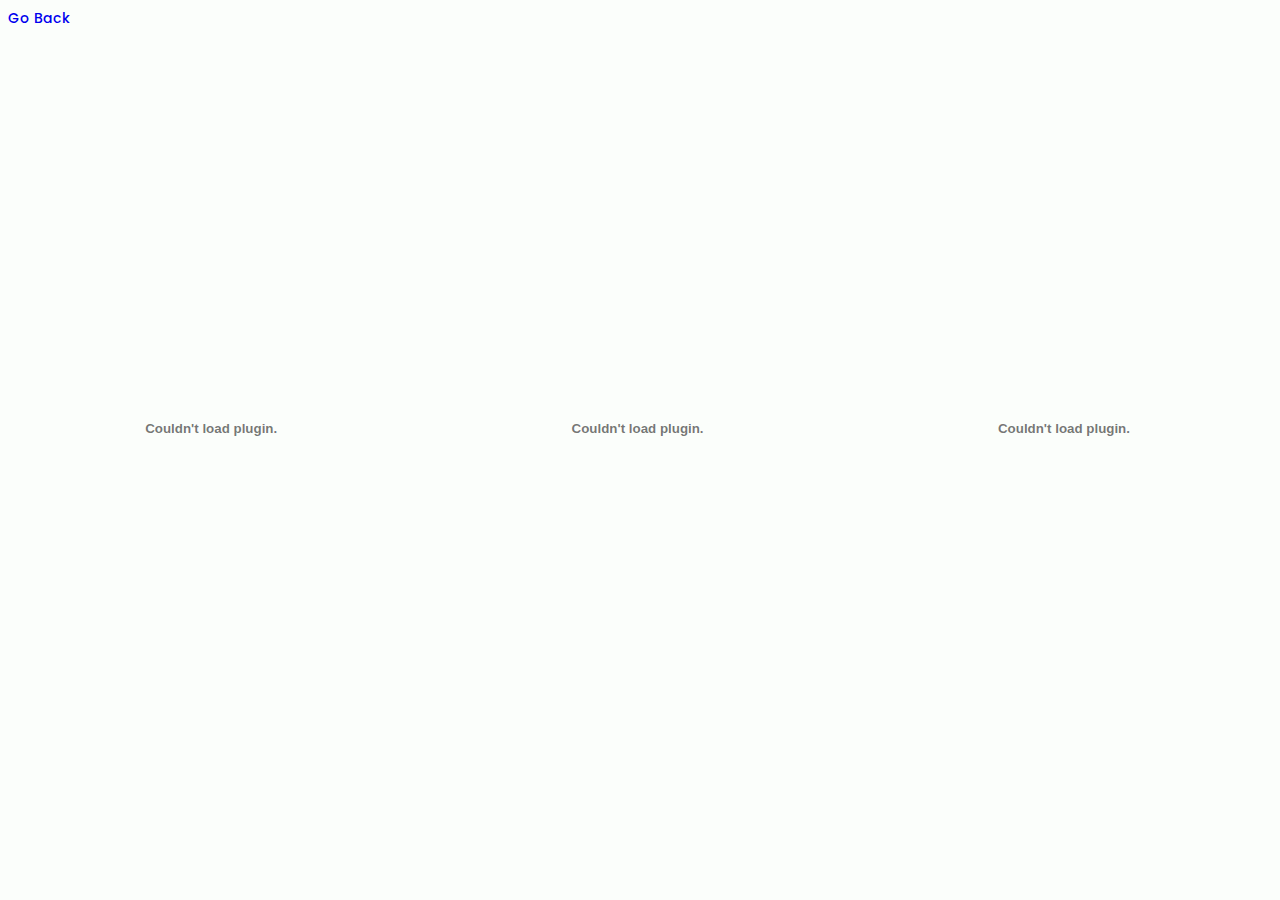
==== assets/pages/imelab.html @ c0680ca6 "pages update" ====
<!DOCTYPE html>
<html>
<head>
    <title>IME Labs</title>
    <meta http-equiv="Content-Type" content="text/html; charset=utf-8"/>
        <!-- <link rel="shortcut icon" type="image/png" href="assets/img/"> --> 
        <link rel="apple-touch-icon" sizes="180x180" href="/assets/favicon_io/apple-touch-icon.png">
        <link rel="icon" type="image/png" sizes="32x32" href="/assets/favicon_io/favicon-32x32.png">
        <link rel="icon" type="image/png" sizes="16x16" href="/assets/favicon_io/favicon-16x16.png">
        <!-- <link rel="manifest" href="/site.webmanifest"> -->
    <!--==================== UNICONS ====================-->
    <link rel="stylesheet" href="https://unicons.iconscout.com/release/v4.0.0/css/line.css">
        
    <!--==================== SWIPER CSS ====================-->
    <link rel="stylesheet" href="..\css/swiper-bundle.min.css">

    <!--==================== CSS ====================-->
    <link rel="stylesheet" href="..\css/styles.css">
    
    <link type="text/css" href="../src/pdfSlider.css" rel="stylesheet"/>

    <script type="text/javascript" src="js/jquery/jquery.min.js"></script>
    <script type="text/javascript" src="../src/pdfSlider.js"></script>

    <script type="text/javascript">
        $(function($) {
            $("#carousel").pdfSlider();
        });
    </script>
</head>
<body>
    <span class="button button--flex button--small button--link projects__button">
        <i class="uil uil-arrow-left button__icon"></i>
        <a href="\index.html">Go Back</a>
        
    </span>
    <div id="carousel">
        <object data="..\pdf/YaskawaLab1-V1.pdf" type="application/pdf" data-caption="Lab1" width="33%" height="800px"></object>
        <object data="..\pdf/YaskawaLab2-V0.pdf" type="application/pdf" data-caption="Lab2" width="33%" height="800px"></object>
        <object data="..\pdf/YaskawaLab3-V0.pdf" type="application/pdf" data-caption="Lab3" width="33%" height="800px"></object>
    </div>
</body>
</html>
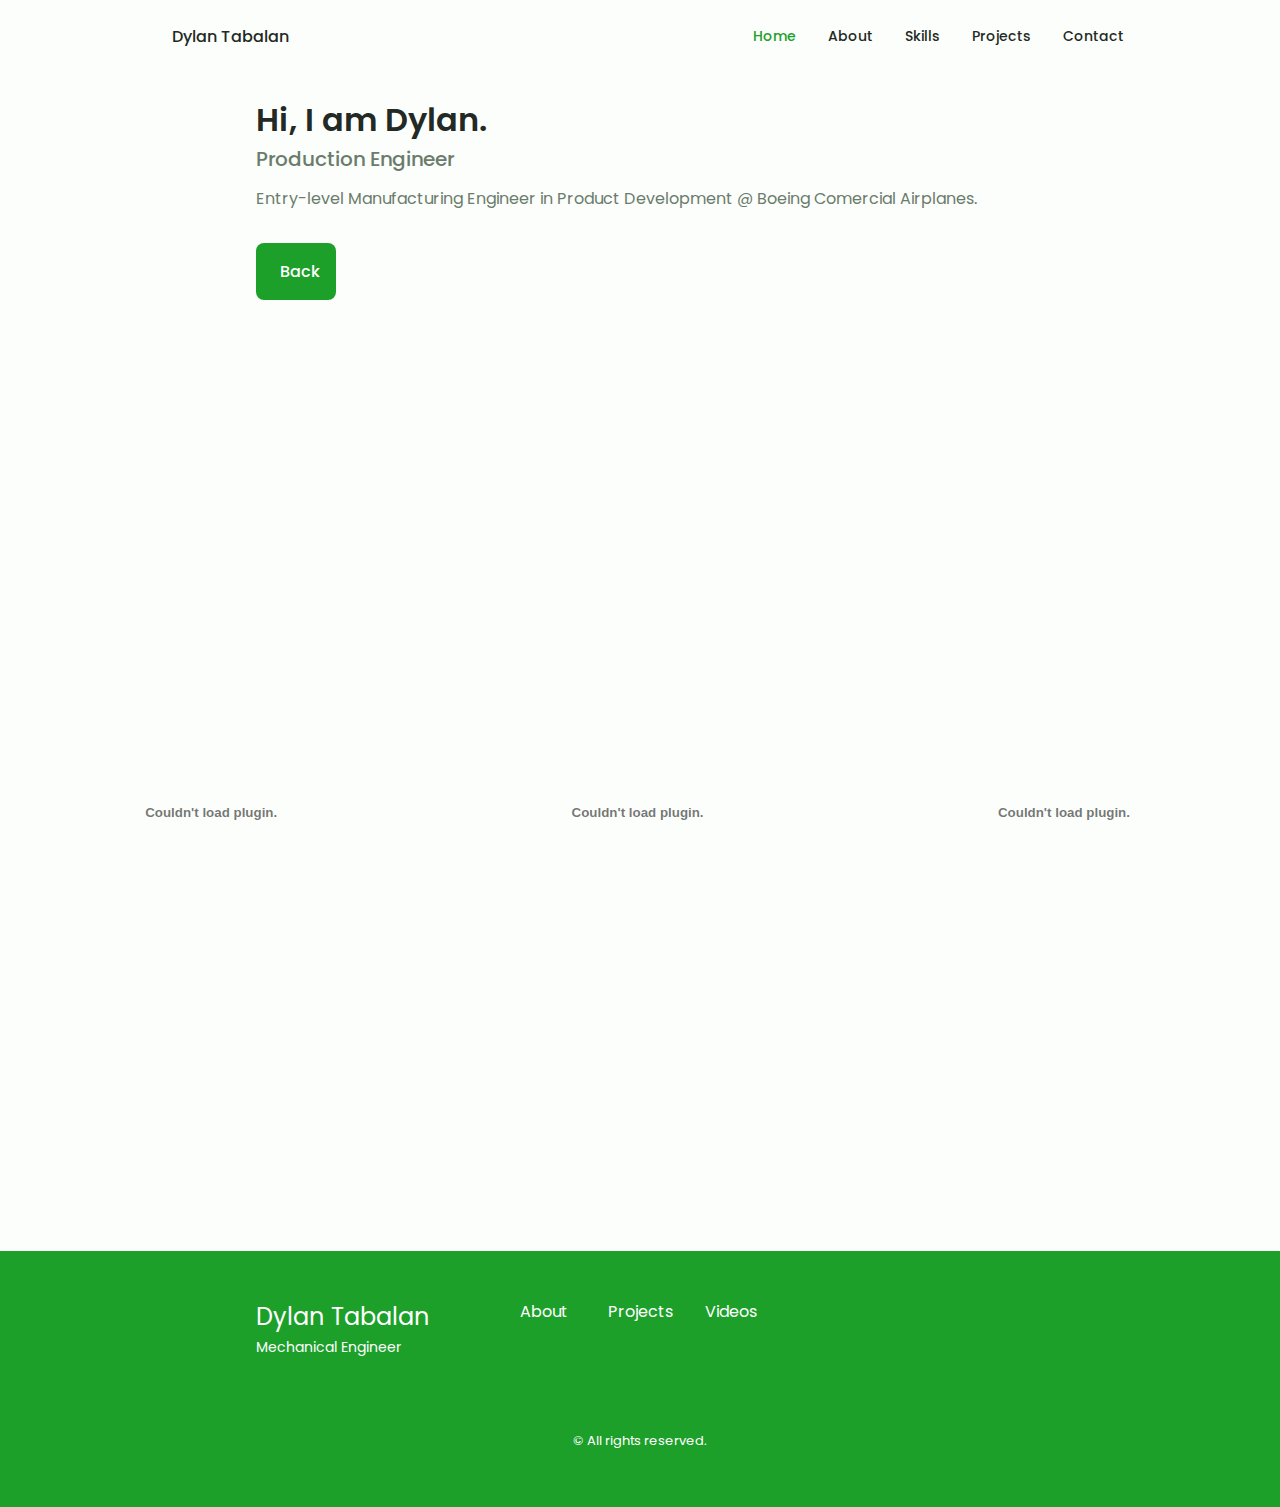
==== commit b5f64d26: "pages update imelab" ====
--- a/assets/pages/imelab.html
+++ b/assets/pages/imelab.html
@@ -1,5 +1,5 @@
 <!DOCTYPE html>
-<html>
+<html lang="en">
 <head>
     <title>IME Labs</title>
     <meta http-equiv="Content-Type" content="text/html; charset=utf-8"/>
@@ -29,15 +29,142 @@
     </script>
 </head>
 <body>
-    <span class="button button--flex button--small button--link projects__button">
-        <i class="uil uil-arrow-left button__icon"></i>
-        <a href="\index.html">Go Back</a>
-        
-    </span>
-    <div id="carousel">
-        <object data="..\pdf/YaskawaLab1-V1.pdf" type="application/pdf" data-caption="Lab1" width="33%" height="800px"></object>
-        <object data="..\pdf/YaskawaLab2-V0.pdf" type="application/pdf" data-caption="Lab2" width="33%" height="800px"></object>
-        <object data="..\pdf/YaskawaLab3-V0.pdf" type="application/pdf" data-caption="Lab3" width="33%" height="800px"></object>
-    </div>
+    <!--==================== HEADER ====================-->
+    <header class="header" id="header">
+        <nav class="nav container">
+            <a href="#" class="nav__logo">Dylan Tabalan</a>
+
+            <div class="nav__menu" id="nav-menu">
+                <ul class="nav__list grid">
+                    <li class="nav__item">
+                        <a href="\index.html#home" class="nav__link active-link">
+                            <i class="uil uil-estate nav__icon"></i> Home
+                        </a>
+                    </li>
+                    <li class="nav__item">
+                        <a href="\index.html#about" class="nav__link">
+                            <i class="uil uil-user nav__icon"></i> About
+                        </a>
+                    </li>
+                    <li class="nav__item">
+                        <a href="\index.html#skills" class="nav__link">
+                            <i class="uil uil-file-alt nav__icon"></i> Skills
+                        </a>
+                    </li>
+                    <li class="nav__item">
+                        <a href="\index.html#projects" class="nav__link">
+                            <i class="uil uil-briefcase-alt nav__icon"></i> Projects
+                        </a>
+                    </li>
+                    <li class="nav__item">
+                        <a href="\index.html#contact" class="nav__link">
+                            <i class="uil uil-message nav__icon"></i> Contact
+                        </a>
+                    </li>
+                </ul>
+                <i class="uil uil-times nav__close" id="nav-close"></i>
+            </div>
+
+            <div class="nav__btns">
+                <!-- Theme Change Buttons -->
+                <i class="uil uil-moon change-theme" id="theme-button"></i>
+
+
+                <div class="nav__toggle" id="nav-toggle">
+                    <i class="uil uil-apps"></i>
+                </div>
+            </div>
+        </nav>
+    </header>
+
+    <main class="main">
+        <section class="home section" id="home" data-id="home">
+            <div class="home__container container grid">
+                    <div class="home__img">
+                        <!--
+                        <svg class="home__blob" viewBox="0 0 200 187" xmlns="http://www.w3.org/2000/svg" xmlns:xlink="http://www.w3.org/1999/xlink">
+                            <mask id="mask0" mask-type="alpha">
+                                <path d="M190.312 36.4879C206.582 62.1187 201.309 102.826 182.328 134.186C163.346 165.547 
+                                130.807 187.559 100.226 186.353C69.6454 185.297 41.0228 161.023 21.7403 129.362C2.45775 
+                                97.8511 -7.48481 59.1033 6.67581 34.5279C20.9871 10.1032 59.7028 -0.149132 97.9666 
+                                0.00163737C136.23 0.303176 174.193 10.857 190.312 36.4879Z"/>
+                            </mask>
+                            <g mask="url(#mask0)">
+                                <path d="M190.312 36.4879C206.582 62.1187 201.309 102.826 182.328 134.186C163.346 
+                                165.547 130.807 187.559 100.226 186.353C69.6454 185.297 41.0228 161.023 21.7403 
+                                129.362C2.45775 97.8511 -7.48481 59.1033 6.67581 34.5279C20.9871 10.1032 59.7028 
+                                -0.149132 97.9666 0.00163737C136.23 0.303176 174.193 10.857 190.312 36.4879Z"/>
+
+                                <image class="home__blob-img" x='12' y='18' xlink:href="assets/img/Dylan_ab.jpg"/>
+                            </g>
+                        </svg>
+                    -->
+                    </div>
+
+                    <div class="home__data">
+                        <h1 class="home__title">Hi, I am Dylan.</h1>
+                        <h3 class="home__subtitle">Production Engineer</h3>
+                        <p class="home__description">Entry-level Manufacturing Engineer in Product Development @ Boeing Comercial Airplanes.</p>
+                        <a href="\index.html#projects" class="button button--flex">
+                            <i class="uil uil-arrow-left button__icon"></i>Back
+                        </a>
+                    </div>
+                </div>
+            </div>
+        </section>
+        <div id="carousel">
+            <object data="..\pdf/YaskawaLab1-V1.pdf" type="application/pdf" data-caption="Lab1" width="33%" height="800px"></object>
+            <object data="..\pdf/YaskawaLab2-V0.pdf" type="application/pdf" data-caption="Lab2" width="33%" height="800px"></object>
+            <object data="..\pdf/YaskawaLab3-V0.pdf" type="application/pdf" data-caption="Lab3" width="33%" height="800px"></object>
+        </div>
+    </main>
+    
+
+<!--==================== FOOTER ====================-->
+        <footer class="footer">
+            <div class="footer__bg">
+                <div class="footer__container container grid">
+                    <div>
+                        <a href="#" class="footer__title">Dylan Tabalan</a><br>
+                        <span class="footer__subtitle">Mechanical Engineer</span>
+                    </div>
+
+                    <ul class="footer__links">
+                        <li>
+                            <a href="#about" class="footer__link">About</a>
+                        </li>
+                        <li>
+                            <a href="#projects" class="footer__link">Projects</a>
+                        </li>
+                        <li>
+                            <a href="#videos" class="footer__link">Videos</a>
+                        </li>
+                    </ul>
+
+                    <div class="footer__socials">
+                        <a href="https://www.linkedin.com/in/dtabalan/" target="_blank" class="footer__social">
+                            <i class="uil uil-linkedin-alt"></i>
+                        </a>
+
+                        <a href="https://www.researchgate.net/profile/Erol-Bicer/research" target="_blank" class="footer__social">
+                            <i class="uil uil-book-open"></i>
+                        </a>
+
+                        <a href="https://github.com/nucerl" target="_blank" class="footer__social">
+                            <i class="uil uil-github-alt"></i>
+                        </a>
+
+                    </div>
+                </div>
+
+                <p class="footer__copy">&#169; All rights reserved.</p>
+            </div>
+        </footer>
+
+    <!--==================== SWIPER JS ====================-->
+    <script src="..\js/swiper-bundle.min.js"></script>
+
+    <!--==================== MAIN JS ====================-->
+    <script src="..\js/main.js"></script>
 </body>
 </html>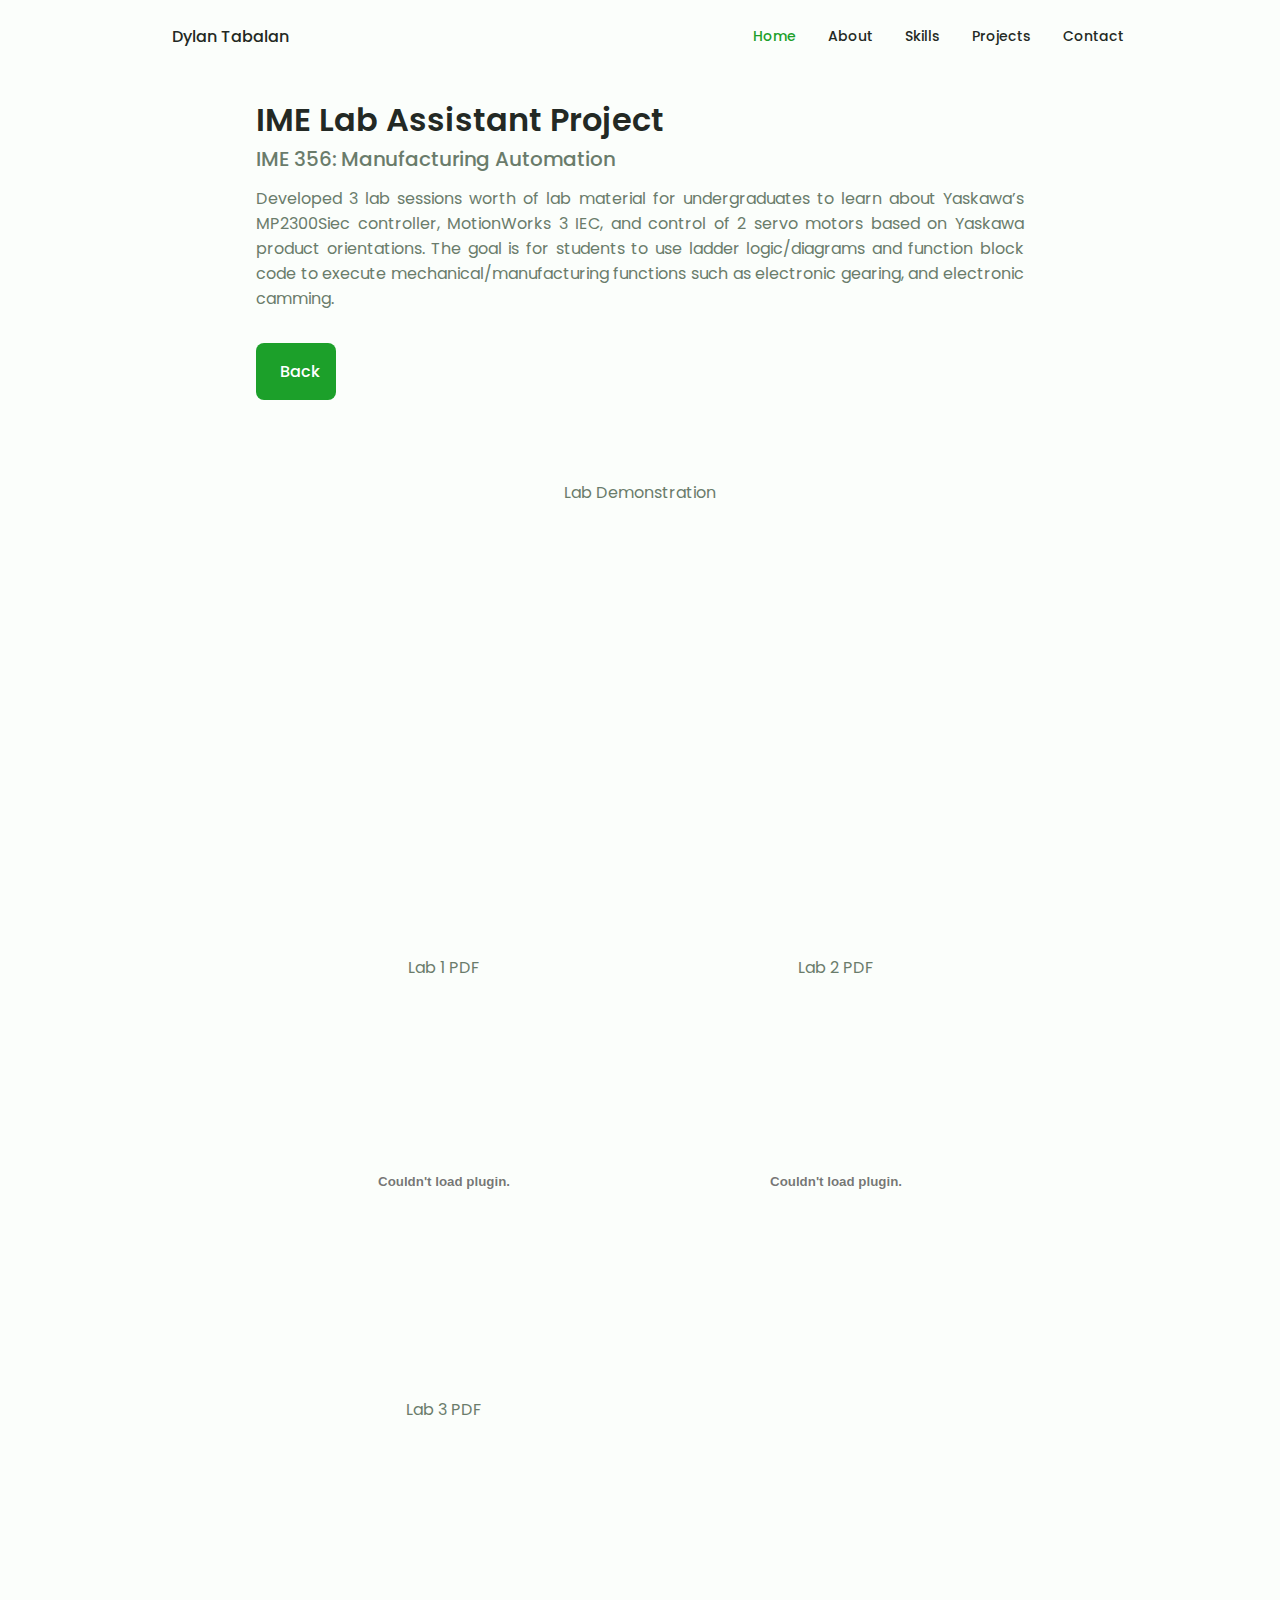
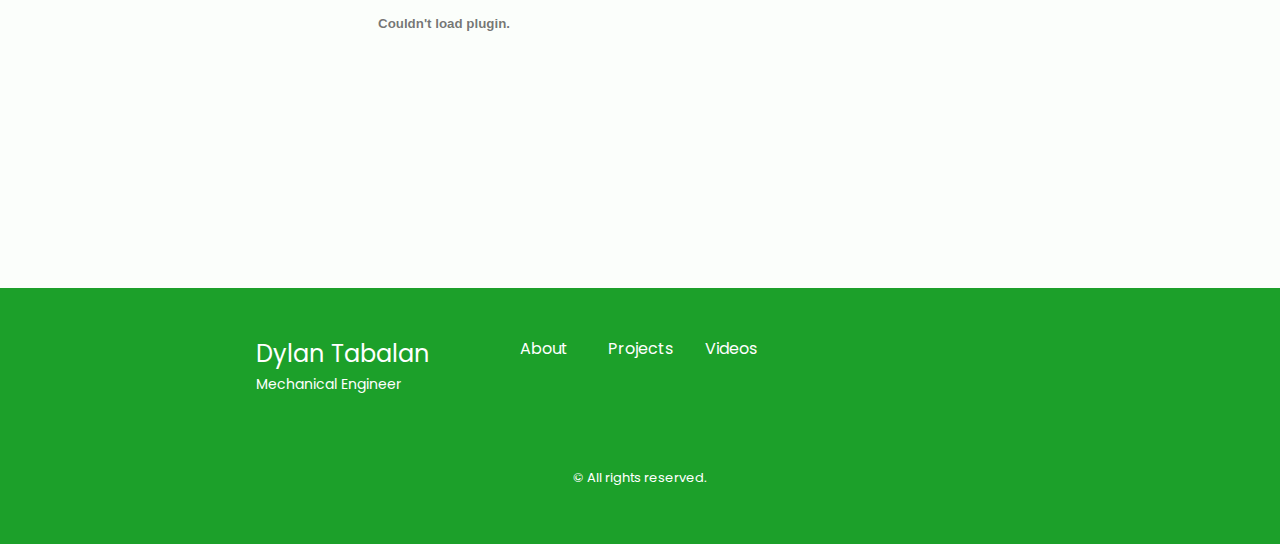
==== commit facae871: "imelabpage finished" ====
--- a/assets/pages/imelab.html
+++ b/assets/pages/imelab.html
@@ -102,21 +102,50 @@
                     </div>
 
                     <div class="home__data">
-                        <h1 class="home__title">Hi, I am Dylan.</h1>
-                        <h3 class="home__subtitle">Production Engineer</h3>
-                        <p class="home__description">Entry-level Manufacturing Engineer in Product Development @ Boeing Comercial Airplanes.</p>
+                        <h1 class="home__title">IME Lab Assistant Project</h1>
+                        <h3 class="home__subtitle">IME 356: Manufacturing Automation</h3>
+                        <p class="home__description">Developed 3 lab sessions worth of lab material for undergraduates to learn about Yaskawa’s MP2300Siec controller, MotionWorks 3 IEC,
+                             and control of 2 servo motors based on Yaskawa product orientations. The goal is for students to use ladder logic/diagrams and function block code
+                            to execute mechanical/manufacturing functions such as electronic gearing, and electronic camming.</p>
                         <a href="\index.html#projects" class="button button--flex">
                             <i class="uil uil-arrow-left button__icon"></i>Back
                         </a>
                     </div>
                 </div>
             </div>
+            <!--<h2 class="section__title">Videos</h2>-->
+            <!--<span class="section__subtitle">Appearances</span>-->
+            <div class="videos__container container grid">
+                <div class="videos__content-top">
+                    <div class="iframe__container">
+                        <span class="videos__subtitle">Lab Demonstration</span>
+                        <iframe class="iframe" width="100%" height="100%" src="https://youtube.com/embed/8wIvJMdIWc0" frameborder="0" allow="accelerometer; autoplay; clipboard-write; encrypted-media; gyroscope; picture-in-picture" allowfullscreen></iframe>
+                    </div>
+                </div>
+                
+                <div class="videos__content">
+                    <div class="iframe__container">
+                        <span class="videos__subtitle">Lab 1 PDF</span>
+                        <object data="..\pdf/YaskawaLab1-V1.pdf" type="application/pdf" data-caption="Lab1" width="110%" height="400px"></object>
+                    </div>
+                    <div class="iframe__container">
+                        <span class="videos__subtitle">Lab 2 PDF</span>
+                        <object data="..\pdf/YaskawaLab2-V0.pdf" type="application/pdf" data-caption="Lab2" width="110%" height="400px"></object>
+                    </div>
+                    <div class="iframe__container">
+                        <span class="videos__subtitle">Lab 3 PDF</span>
+                        <object data="..\pdf/YaskawaLab3-V0.pdf" type="application/pdf" data-caption="Lab3" width="110%" height="400px"></object>
+                    </div>
+                    <!---
+                    <div class="iframe__container">
+                        <span class="videos__subtitle">Mechatronics Term Project Testing 2</span>
+                        <iframe class="iframe" width="100%" height="100%" src="https://www.youtube.com/embed/80RBgYuH0NU"  frameborder="0" allow="accelerometer; autoplay; clipboard-write; encrypted-media; gyroscope; picture-in-picture" allowfullscreen></iframe>
+                    </div>
+                    -->
+          
+                </div>   
+             </div>
         </section>
-        <div id="carousel">
-            <object data="..\pdf/YaskawaLab1-V1.pdf" type="application/pdf" data-caption="Lab1" width="33%" height="800px"></object>
-            <object data="..\pdf/YaskawaLab2-V0.pdf" type="application/pdf" data-caption="Lab2" width="33%" height="800px"></object>
-            <object data="..\pdf/YaskawaLab3-V0.pdf" type="application/pdf" data-caption="Lab3" width="33%" height="800px"></object>
-        </div>
     </main>
     
 
@@ -131,13 +160,13 @@
 
                     <ul class="footer__links">
                         <li>
-                            <a href="#about" class="footer__link">About</a>
+                            <a href="\index.html#about" class="footer__link">About</a>
                         </li>
                         <li>
-                            <a href="#projects" class="footer__link">Projects</a>
+                            <a href="\index.html#projects" class="footer__link">Projects</a>
                         </li>
                         <li>
-                            <a href="#videos" class="footer__link">Videos</a>
+                            <a href="\index.html#videos" class="footer__link">Videos</a>
                         </li>
                     </ul>
 
@@ -145,12 +174,12 @@
                         <a href="https://www.linkedin.com/in/dtabalan/" target="_blank" class="footer__social">
                             <i class="uil uil-linkedin-alt"></i>
                         </a>
-
+                    <!--
                         <a href="https://www.researchgate.net/profile/Erol-Bicer/research" target="_blank" class="footer__social">
                             <i class="uil uil-book-open"></i>
                         </a>
-
-                        <a href="https://github.com/nucerl" target="_blank" class="footer__social">
+                    -->
+                        <a href="https://github.com/dtabalan" target="_blank" class="footer__social">
                             <i class="uil uil-github-alt"></i>
                         </a>
 
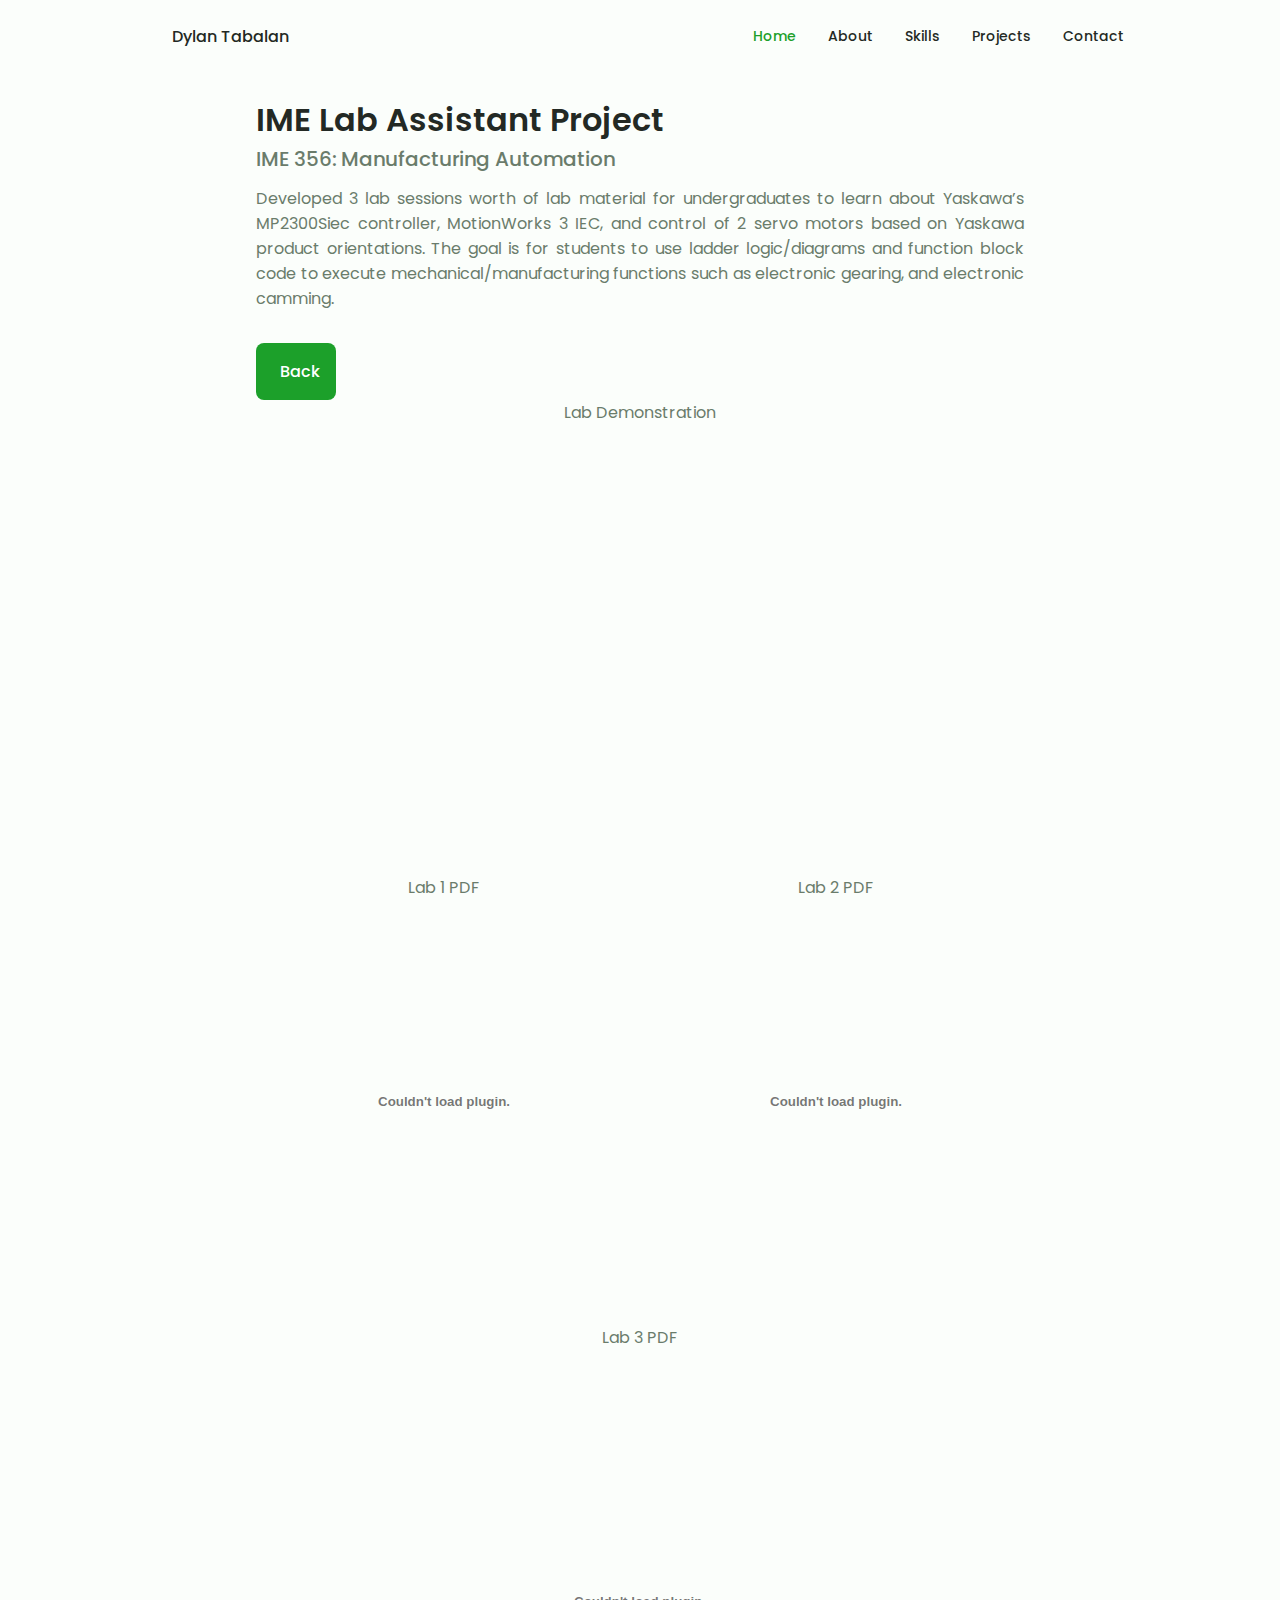
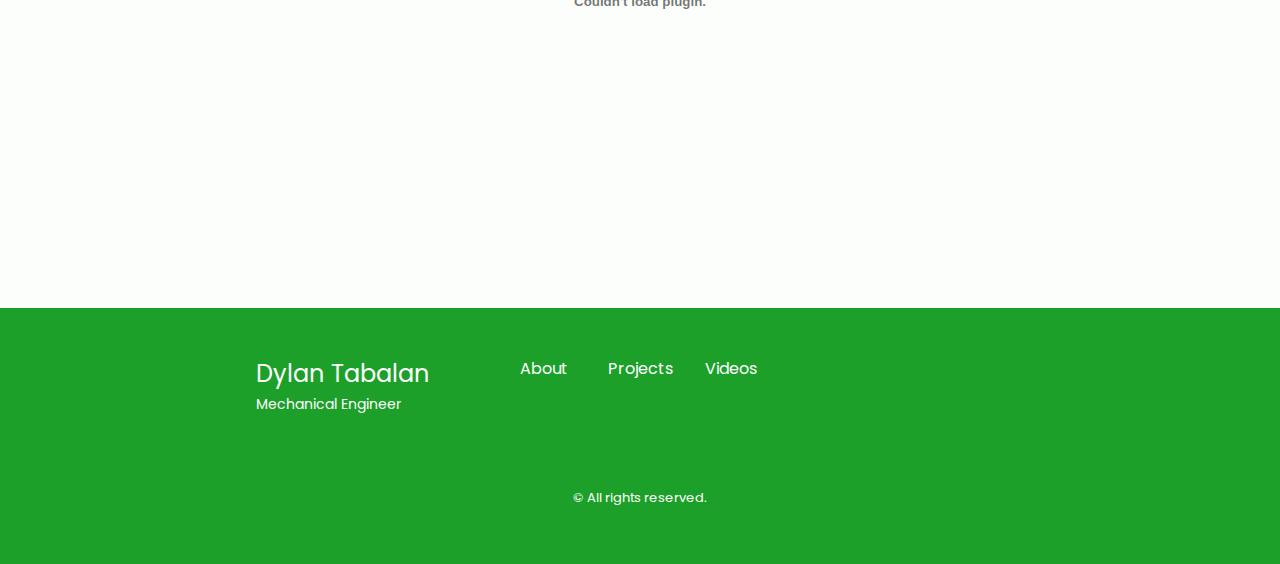
==== commit 9e92484f: "project pdfs done" ====
--- a/assets/pages/imelab.html
+++ b/assets/pages/imelab.html
@@ -1,13 +1,11 @@
 <!DOCTYPE html>
 <html lang="en">
 <head>
-    <title>IME Labs</title>
+    <title>Automation Lab Development</title>
     <meta http-equiv="Content-Type" content="text/html; charset=utf-8"/>
-        <!-- <link rel="shortcut icon" type="image/png" href="assets/img/"> --> 
         <link rel="apple-touch-icon" sizes="180x180" href="/assets/favicon_io/apple-touch-icon.png">
         <link rel="icon" type="image/png" sizes="32x32" href="/assets/favicon_io/favicon-32x32.png">
         <link rel="icon" type="image/png" sizes="16x16" href="/assets/favicon_io/favicon-16x16.png">
-        <!-- <link rel="manifest" href="/site.webmanifest"> -->
     <!--==================== UNICONS ====================-->
     <link rel="stylesheet" href="https://unicons.iconscout.com/release/v4.0.0/css/line.css">
         
@@ -80,27 +78,6 @@
     <main class="main">
         <section class="home section" id="home" data-id="home">
             <div class="home__container container grid">
-                    <div class="home__img">
-                        <!--
-                        <svg class="home__blob" viewBox="0 0 200 187" xmlns="http://www.w3.org/2000/svg" xmlns:xlink="http://www.w3.org/1999/xlink">
-                            <mask id="mask0" mask-type="alpha">
-                                <path d="M190.312 36.4879C206.582 62.1187 201.309 102.826 182.328 134.186C163.346 165.547 
-                                130.807 187.559 100.226 186.353C69.6454 185.297 41.0228 161.023 21.7403 129.362C2.45775 
-                                97.8511 -7.48481 59.1033 6.67581 34.5279C20.9871 10.1032 59.7028 -0.149132 97.9666 
-                                0.00163737C136.23 0.303176 174.193 10.857 190.312 36.4879Z"/>
-                            </mask>
-                            <g mask="url(#mask0)">
-                                <path d="M190.312 36.4879C206.582 62.1187 201.309 102.826 182.328 134.186C163.346 
-                                165.547 130.807 187.559 100.226 186.353C69.6454 185.297 41.0228 161.023 21.7403 
-                                129.362C2.45775 97.8511 -7.48481 59.1033 6.67581 34.5279C20.9871 10.1032 59.7028 
-                                -0.149132 97.9666 0.00163737C136.23 0.303176 174.193 10.857 190.312 36.4879Z"/>
-
-                                <image class="home__blob-img" x='12' y='18' xlink:href="assets/img/Dylan_ab.jpg"/>
-                            </g>
-                        </svg>
-                    -->
-                    </div>
-
                     <div class="home__data">
                         <h1 class="home__title">IME Lab Assistant Project</h1>
                         <h3 class="home__subtitle">IME 356: Manufacturing Automation</h3>
@@ -113,13 +90,11 @@
                     </div>
                 </div>
             </div>
-            <!--<h2 class="section__title">Videos</h2>-->
-            <!--<span class="section__subtitle">Appearances</span>-->
             <div class="videos__container container grid">
                 <div class="videos__content-top">
                     <div class="iframe__container">
                         <span class="videos__subtitle">Lab Demonstration</span>
-                        <iframe class="iframe" width="100%" height="100%" src="https://youtube.com/embed/8wIvJMdIWc0" frameborder="0" allow="accelerometer; autoplay; clipboard-write; encrypted-media; gyroscope; picture-in-picture" allowfullscreen></iframe>
+                        <iframe class="iframe" width="110%" height="100%" src="https://youtube.com/embed/8wIvJMdIWc0" frameborder="0" allow="accelerometer; autoplay; clipboard-write; encrypted-media; gyroscope; picture-in-picture" allowfullscreen></iframe>
                     </div>
                 </div>
                 
@@ -132,18 +107,15 @@
                         <span class="videos__subtitle">Lab 2 PDF</span>
                         <object data="..\pdf/YaskawaLab2-V0.pdf" type="application/pdf" data-caption="Lab2" width="110%" height="400px"></object>
                     </div>
+                </div>  
+
+                <div class="videos__content-top">
                     <div class="iframe__container">
                         <span class="videos__subtitle">Lab 3 PDF</span>
-                        <object data="..\pdf/YaskawaLab3-V0.pdf" type="application/pdf" data-caption="Lab3" width="110%" height="400px"></object>
+                        <object data="..\pdf/YaskawaLab3-V0.pdf" type="application/pdf" data-caption="Lab3" width="105%" height="500px"></object>
                     </div>
-                    <!---
-                    <div class="iframe__container">
-                        <span class="videos__subtitle">Mechatronics Term Project Testing 2</span>
-                        <iframe class="iframe" width="100%" height="100%" src="https://www.youtube.com/embed/80RBgYuH0NU"  frameborder="0" allow="accelerometer; autoplay; clipboard-write; encrypted-media; gyroscope; picture-in-picture" allowfullscreen></iframe>
-                    </div>
-                    -->
-          
-                </div>   
+                </div>
+            
              </div>
         </section>
     </main>
@@ -174,11 +146,6 @@
                         <a href="https://www.linkedin.com/in/dtabalan/" target="_blank" class="footer__social">
                             <i class="uil uil-linkedin-alt"></i>
                         </a>
-                    <!--
-                        <a href="https://www.researchgate.net/profile/Erol-Bicer/research" target="_blank" class="footer__social">
-                            <i class="uil uil-book-open"></i>
-                        </a>
-                    -->
                         <a href="https://github.com/dtabalan" target="_blank" class="footer__social">
                             <i class="uil uil-github-alt"></i>
                         </a>
